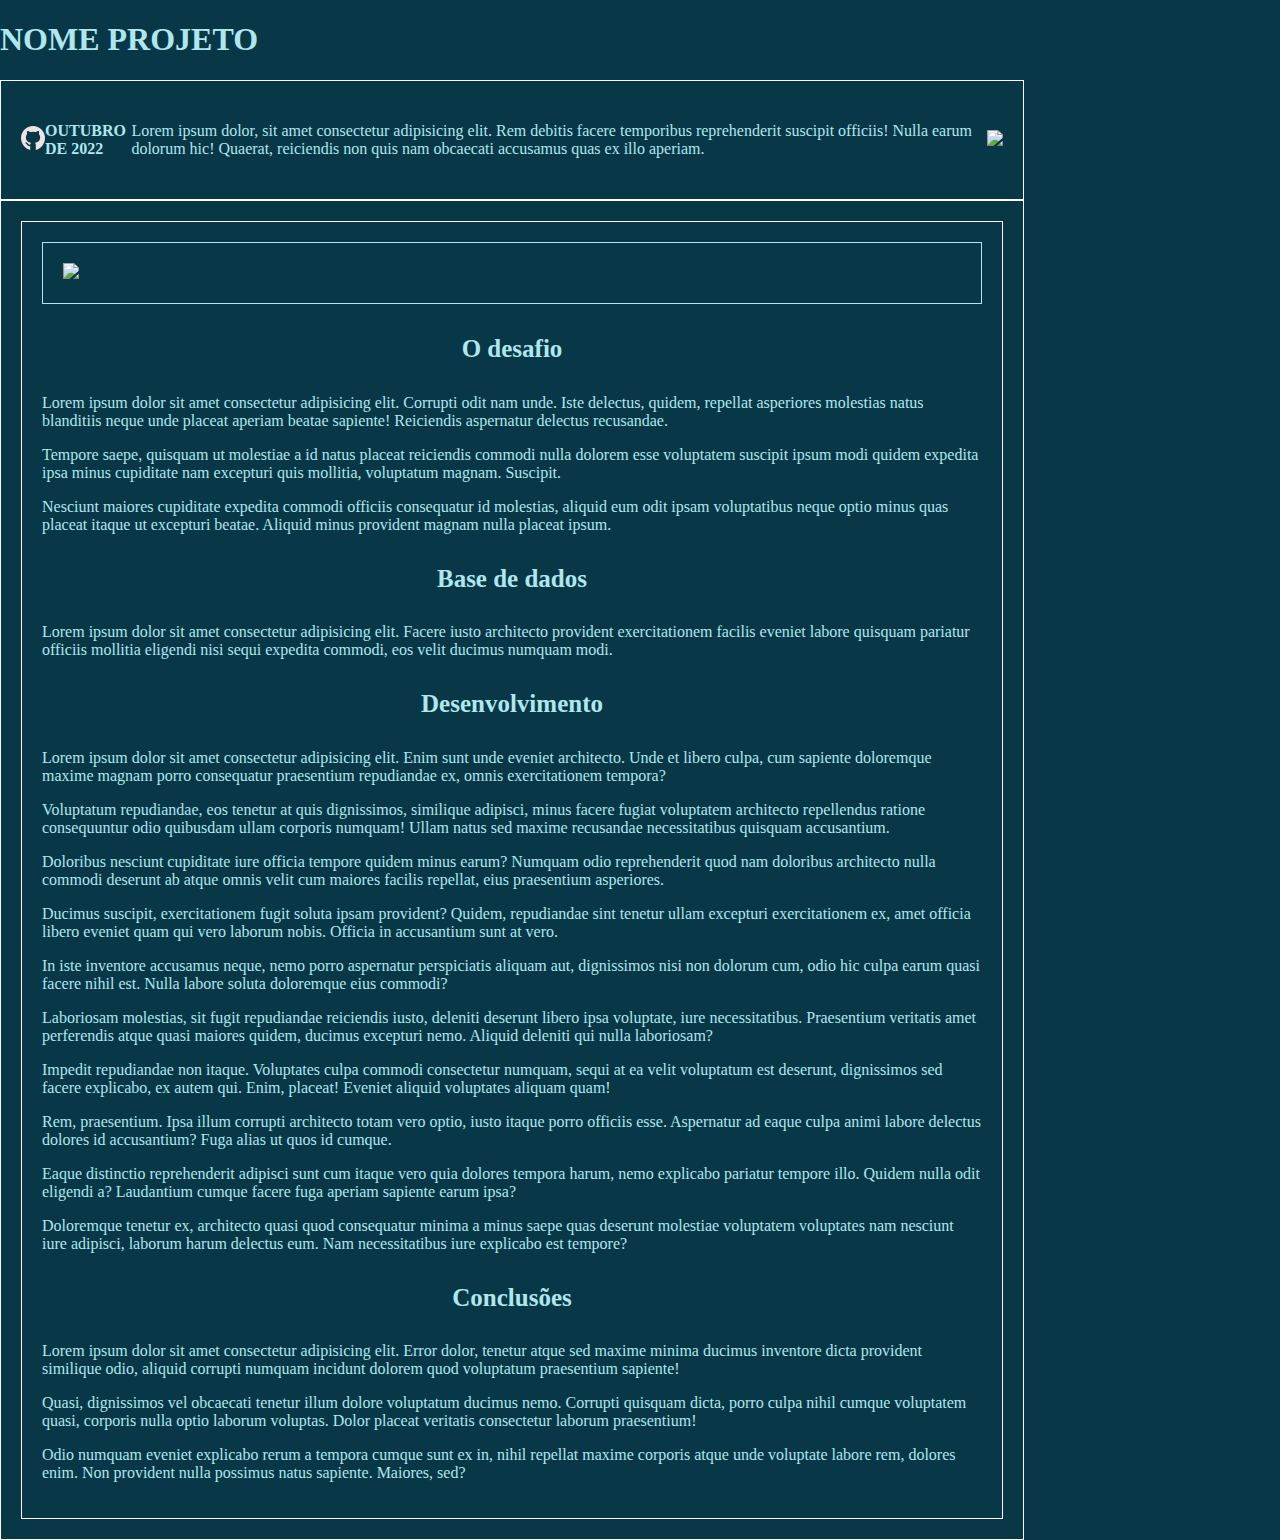
==== nome_projeto.html @ d7c45b8b "Inclusao das novas páginas" ====
<!DOCTYPE html>
<html lang="pt-br">
<head>
    <meta charset="UTF-8">
    <meta name="viewport" content="width=device-width, initial-scale=1.0">
    <meta name="keywords" content="HTML, CSS, Portifólio, Data Science, Automação, RPA, Ciência de Dados">
    <link rel="stylesheet" href="css/estilo_projetos.css">
    <title>Portifólio</title>
</head>
<body>
    <header>
        <h1>NOME PROJETO</h1>
        <div class="cabecalho">
            <div>
                <img src="img/github.png"> 
            </div>
            <div>
                <h4>OUTUBRO DE 2022</h4>
            </div>
            <div>
                <p>Lorem ipsum dolor, sit amet consectetur adipisicing elit. Rem debitis facere temporibus reprehenderit suscipit officiis! Nulla earum dolorum hic! Quaerat, reiciendis non quis nam obcaecati accusamus quas ex illo aperiam.</p>
            </div>
            <div>
                <img src="https://picsum.photos/200/185">
            </div>


        </div>
        
    </header>

    <section class="projeto">
        <div class="desenvolvimento">
            <div class="imagem_principal">
                <img src="https://picsum.photos/800/600">
            </div>
            <div>
                <h2>O desafio</h2>
                <p>Lorem ipsum dolor sit amet consectetur adipisicing elit. Corrupti odit nam unde. Iste delectus, quidem, repellat asperiores molestias natus blanditiis neque unde placeat aperiam beatae sapiente! Reiciendis aspernatur delectus recusandae.</p>
                <p>Tempore saepe, quisquam ut molestiae a id natus placeat reiciendis commodi nulla dolorem esse voluptatem suscipit ipsum modi quidem expedita ipsa minus cupiditate nam excepturi quis mollitia, voluptatum magnam. Suscipit.</p>
                <p>Nesciunt maiores cupiditate expedita commodi officiis consequatur id molestias, aliquid eum odit ipsam voluptatibus neque optio minus quas placeat itaque ut excepturi beatae. Aliquid minus provident magnam nulla placeat ipsum.</p>
                
                <h2>Base de dados</h2>
                <p>Lorem ipsum dolor sit amet consectetur adipisicing elit. Facere iusto architecto provident exercitationem facilis eveniet labore quisquam pariatur officiis mollitia eligendi nisi sequi expedita commodi, eos velit ducimus numquam modi.</p>
                
                <h2>Desenvolvimento</h2>
                <p>Lorem ipsum dolor sit amet consectetur adipisicing elit. Enim sunt unde eveniet architecto. Unde et libero culpa, cum sapiente doloremque maxime magnam porro consequatur praesentium repudiandae ex, omnis exercitationem tempora?</p>
                <p>Voluptatum repudiandae, eos tenetur at quis dignissimos, similique adipisci, minus facere fugiat voluptatem architecto repellendus ratione consequuntur odio quibusdam ullam corporis numquam! Ullam natus sed maxime recusandae necessitatibus quisquam accusantium.</p>
                <p>Doloribus nesciunt cupiditate iure officia tempore quidem minus earum? Numquam odio reprehenderit quod nam doloribus architecto nulla commodi deserunt ab atque omnis velit cum maiores facilis repellat, eius praesentium asperiores.</p>
                <p>Ducimus suscipit, exercitationem fugit soluta ipsam provident? Quidem, repudiandae sint tenetur ullam excepturi exercitationem ex, amet officia libero eveniet quam qui vero laborum nobis. Officia in accusantium sunt at vero.</p>
                <p>In iste inventore accusamus neque, nemo porro aspernatur perspiciatis aliquam aut, dignissimos nisi non dolorum cum, odio hic culpa earum quasi facere nihil est. Nulla labore soluta doloremque eius commodi?</p>
                <p>Laboriosam molestias, sit fugit repudiandae reiciendis iusto, deleniti deserunt libero ipsa voluptate, iure necessitatibus. Praesentium veritatis amet perferendis atque quasi maiores quidem, ducimus excepturi nemo. Aliquid deleniti qui nulla laboriosam?</p>
                <p>Impedit repudiandae non itaque. Voluptates culpa commodi consectetur numquam, sequi at ea velit voluptatum est deserunt, dignissimos sed facere explicabo, ex autem qui. Enim, placeat! Eveniet aliquid voluptates aliquam quam!</p>
                <p>Rem, praesentium. Ipsa illum corrupti architecto totam vero optio, iusto itaque porro officiis esse. Aspernatur ad eaque culpa animi labore delectus dolores id accusantium? Fuga alias ut quos id cumque.</p>
                <p>Eaque distinctio reprehenderit adipisci sunt cum itaque vero quia dolores tempora harum, nemo explicabo pariatur tempore illo. Quidem nulla odit eligendi a? Laudantium cumque facere fuga aperiam sapiente earum ipsa?</p>
                <p>Doloremque tenetur ex, architecto quasi quod consequatur minima a minus saepe quas deserunt molestiae voluptatem voluptates nam nesciunt iure adipisci, laborum harum delectus eum. Nam necessitatibus iure explicabo est tempore?</p>

                <h2>Conclusões</h2>
                <p>Lorem ipsum dolor sit amet consectetur adipisicing elit. Error dolor, tenetur atque sed maxime minima ducimus inventore dicta provident similique odio, aliquid corrupti numquam incidunt dolorem quod voluptatum praesentium sapiente!</p>
                <p>Quasi, dignissimos vel obcaecati tenetur illum dolore voluptatum ducimus nemo. Corrupti quisquam dicta, porro culpa nihil cumque voluptatem quasi, corporis nulla optio laborum voluptas. Dolor placeat veritatis consectetur laborum praesentium!</p>
                <p>Odio numquam eveniet explicabo rerum a tempora cumque sunt ex in, nihil repellat maxime corporis atque unde voluptate labore rem, dolores enim. Non provident nulla possimus natus sapiente. Maiores, sed?</p>
            </div>
      
        </div>
    </section> 
</body>
</html>
---- css/estilo_projetos.css ----
@import url('https://fonts.googleapis.com/css2?family=Agbalumo&family=Edu+TAS+Beginner:wght@600&display=swap');

*{ 
    box-sizing: border-box;
    color: #afe7ed;
 } 

body {
    background-color: #083747;
    margin: 0;
}

.cabecalho {
    width: 80%;
    border: 1px white solid;
    display: flex;
    align-items: center;
    justify-content: center;
    padding: 20px;

}


.portifolio h1 {
    width: 100%;
    font-size: 30px;
    text-align: center;

}

h2 {
    width: 100%;
    font-size: 25px;
    text-align: center;
    padding: 10px;

}

.servicos {
    width: 100%;
    /* border: 1px solid; */
    display: inline-block;
    text-align: center;
}

.projeto {
    width: 80%;
    border: 1px white solid;
    display: flex;
    align-items: center;
    justify-content: center;
    padding: 20px;
}

.desenvolvimento {
    border: 1px white solid;
    align-items: center;
    justify-content: center;
    padding: 20px;
}


.imagem_principal {
    border: 1px solid;
    padding: 20px;
}
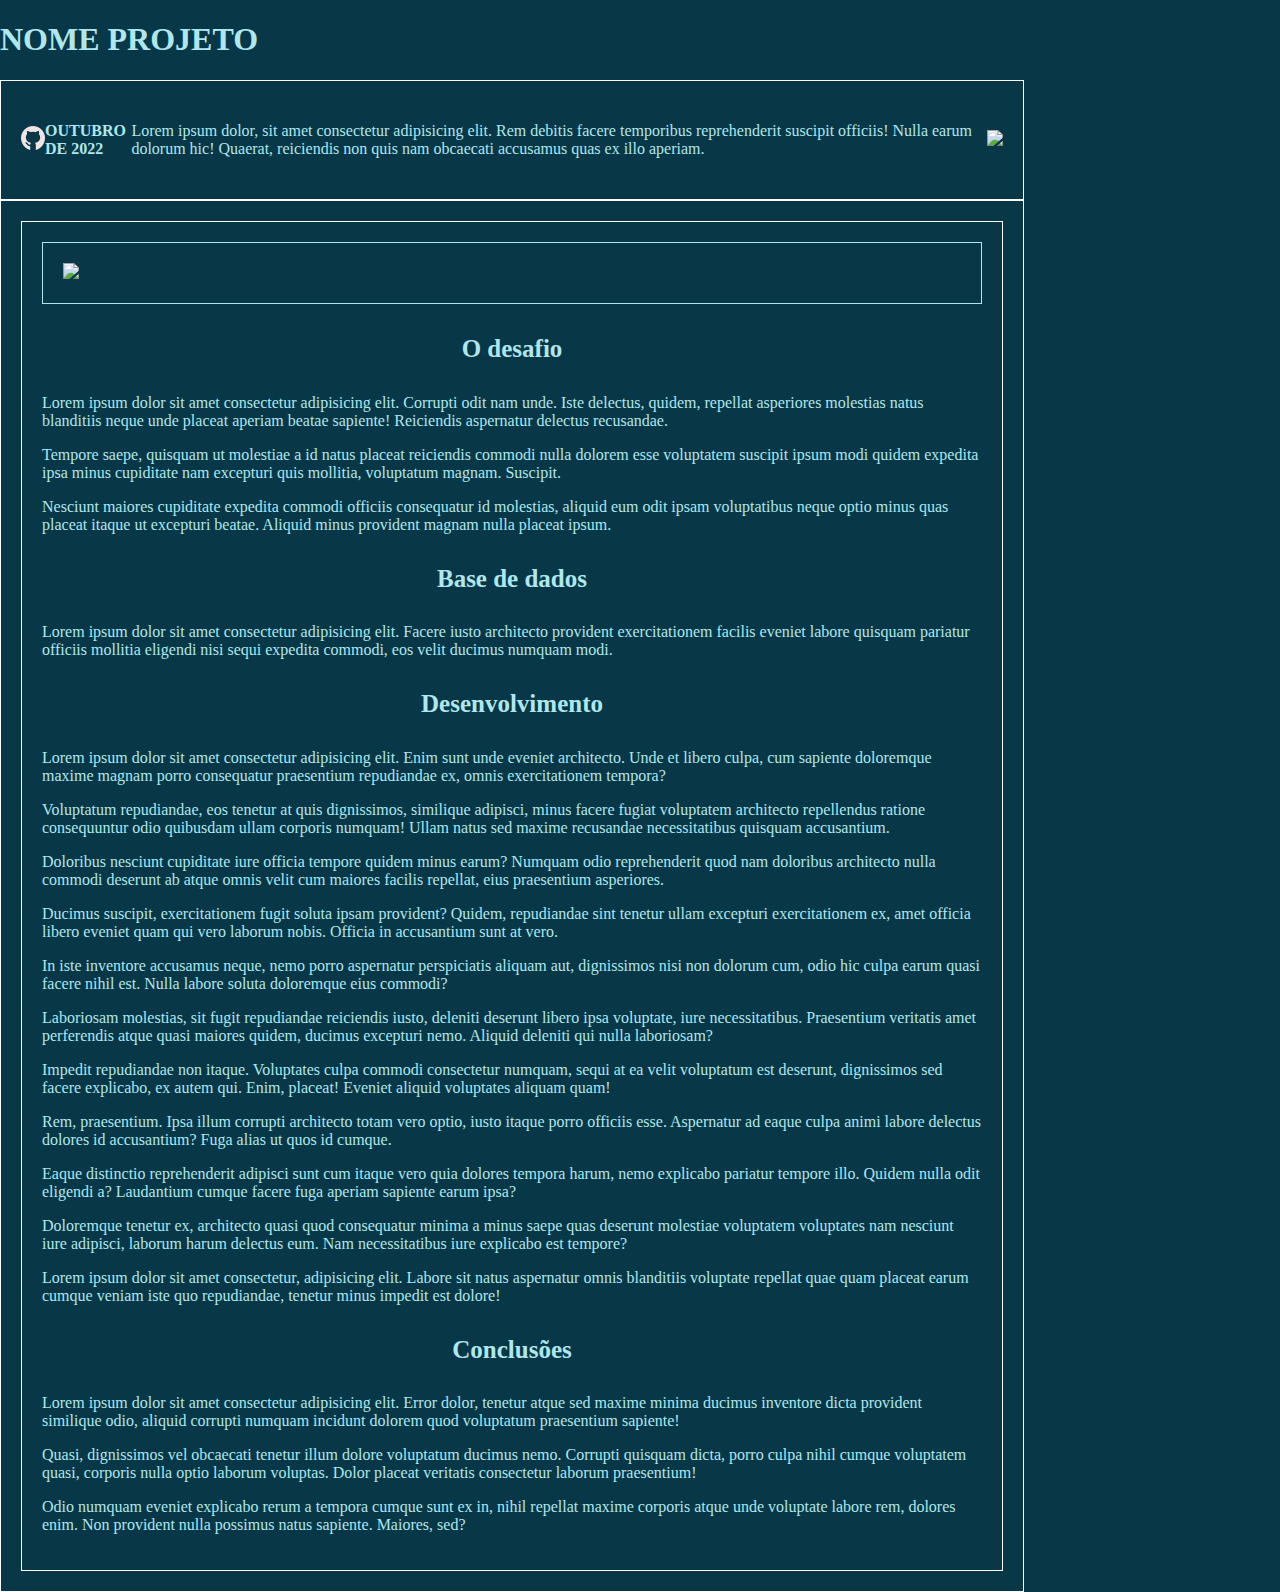
==== commit 5622c97a: "Inclusao das novas páginas" ====
--- a/nome_projeto.html
+++ b/nome_projeto.html
@@ -54,7 +54,8 @@
                 <p>Rem, praesentium. Ipsa illum corrupti architecto totam vero optio, iusto itaque porro officiis esse. Aspernatur ad eaque culpa animi labore delectus dolores id accusantium? Fuga alias ut quos id cumque.</p>
                 <p>Eaque distinctio reprehenderit adipisci sunt cum itaque vero quia dolores tempora harum, nemo explicabo pariatur tempore illo. Quidem nulla odit eligendi a? Laudantium cumque facere fuga aperiam sapiente earum ipsa?</p>
                 <p>Doloremque tenetur ex, architecto quasi quod consequatur minima a minus saepe quas deserunt molestiae voluptatem voluptates nam nesciunt iure adipisci, laborum harum delectus eum. Nam necessitatibus iure explicabo est tempore?</p>
-
+                <p>Lorem ipsum dolor sit amet consectetur, adipisicing elit. Labore sit natus aspernatur omnis blanditiis voluptate repellat quae quam placeat earum cumque veniam iste quo repudiandae, tenetur minus impedit est dolore!</p>
+                
                 <h2>Conclusões</h2>
                 <p>Lorem ipsum dolor sit amet consectetur adipisicing elit. Error dolor, tenetur atque sed maxime minima ducimus inventore dicta provident similique odio, aliquid corrupti numquam incidunt dolorem quod voluptatum praesentium sapiente!</p>
                 <p>Quasi, dignissimos vel obcaecati tenetur illum dolore voluptatum ducimus nemo. Corrupti quisquam dicta, porro culpa nihil cumque voluptatem quasi, corporis nulla optio laborum voluptas. Dolor placeat veritatis consectetur laborum praesentium!</p>
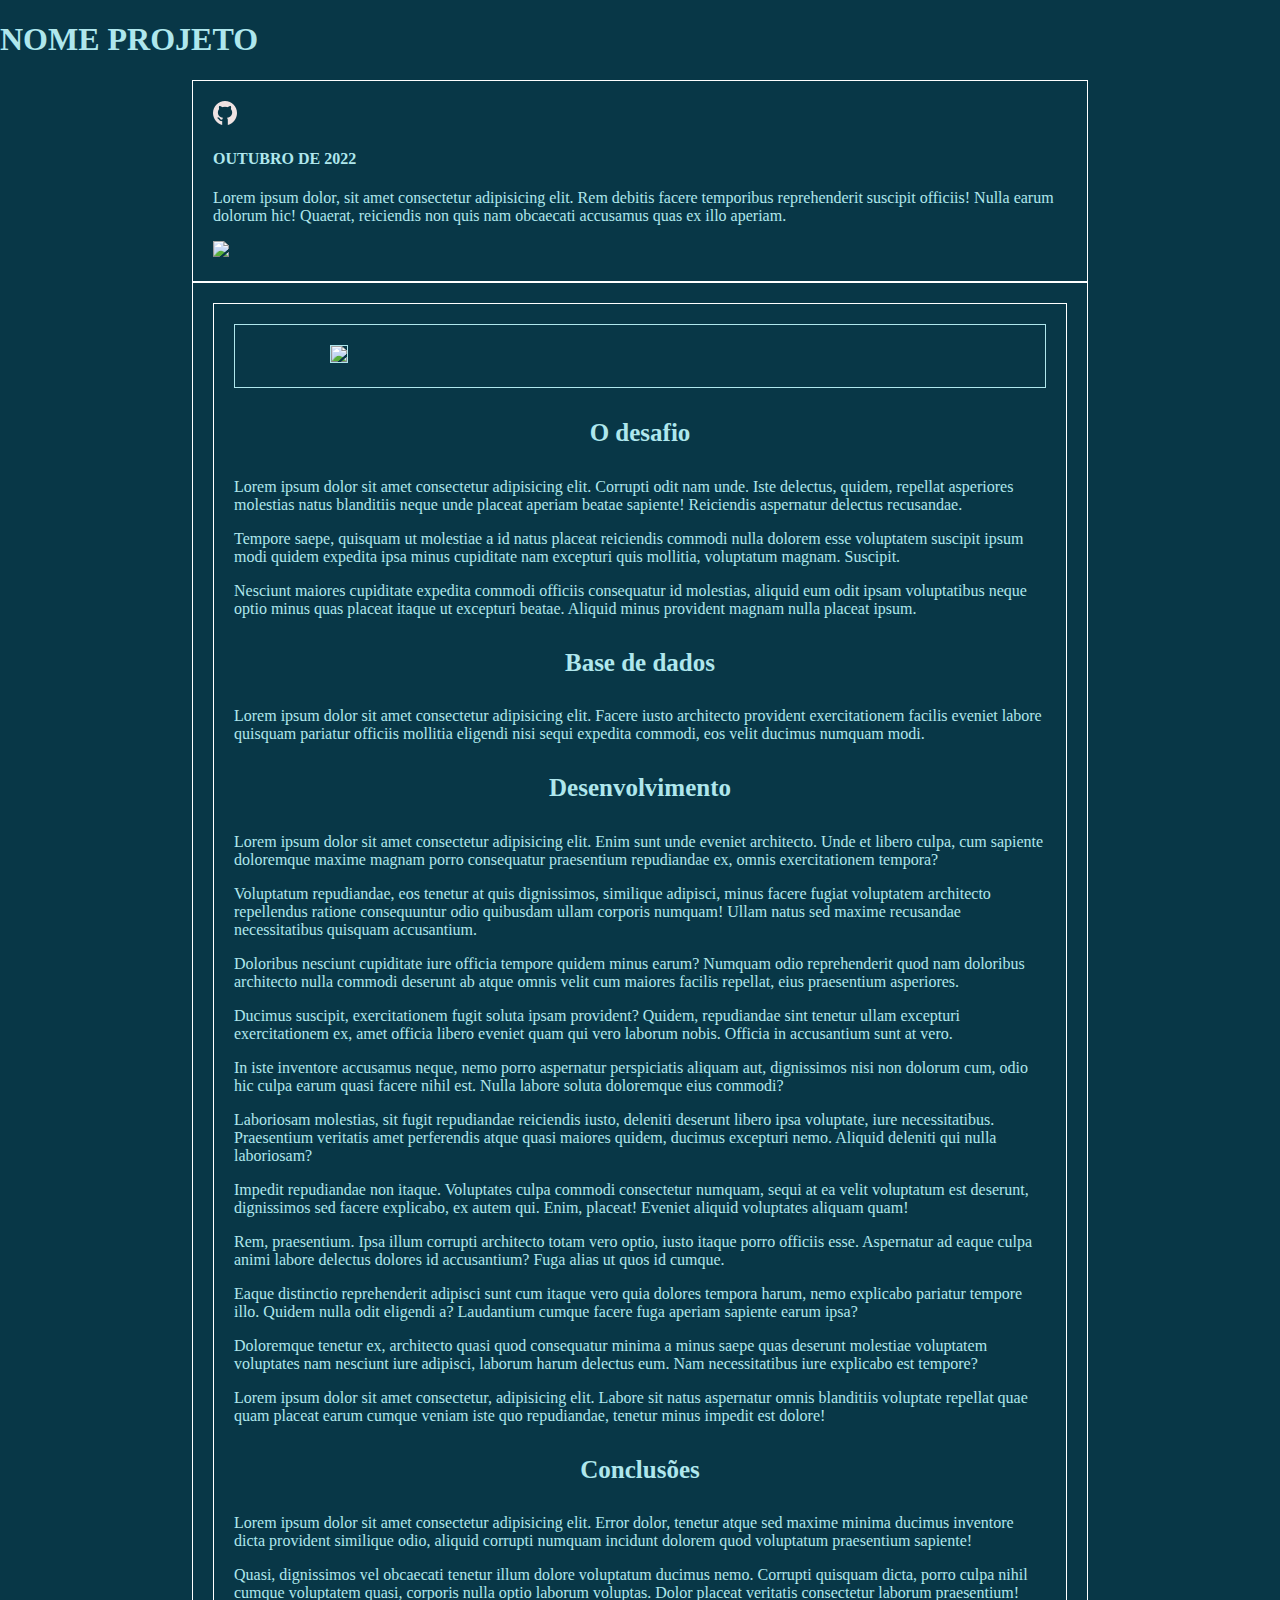
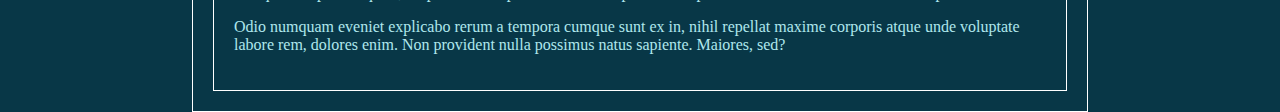
==== commit a5919f41: "Atualização 30-11-2023 - Correções do CSS" ====
--- a/nome_projeto.html
+++ b/nome_projeto.html
@@ -26,7 +26,6 @@
 
 
         </div>
-        
     </header>
 
     <section class="projeto">
--- a/css/estilo_projetos.css
+++ b/css/estilo_projetos.css
@@ -11,11 +11,10 @@
 }
 
 .cabecalho {
-    width: 80%;
     border: 1px white solid;
-    display: flex;
-    align-items: center;
-    justify-content: center;
+    margin-left: 15%;
+    margin-right: 15%;
+    width: 70%;
     padding: 20px;
 
 }
@@ -44,7 +43,9 @@
 }
 
 .projeto {
-    width: 80%;
+    margin-left: 15%;
+    margin-right: 15%;
+    width: 70%;
     border: 1px white solid;
     display: flex;
     align-items: center;
@@ -65,6 +66,11 @@
     padding: 20px;
 }
 
+.imagem_principal img {
+    border: 1px solid;
+    margin-left: 75px;
+
+}
 
 
 
@@ -72,3 +78,4 @@
 
 
 
+
